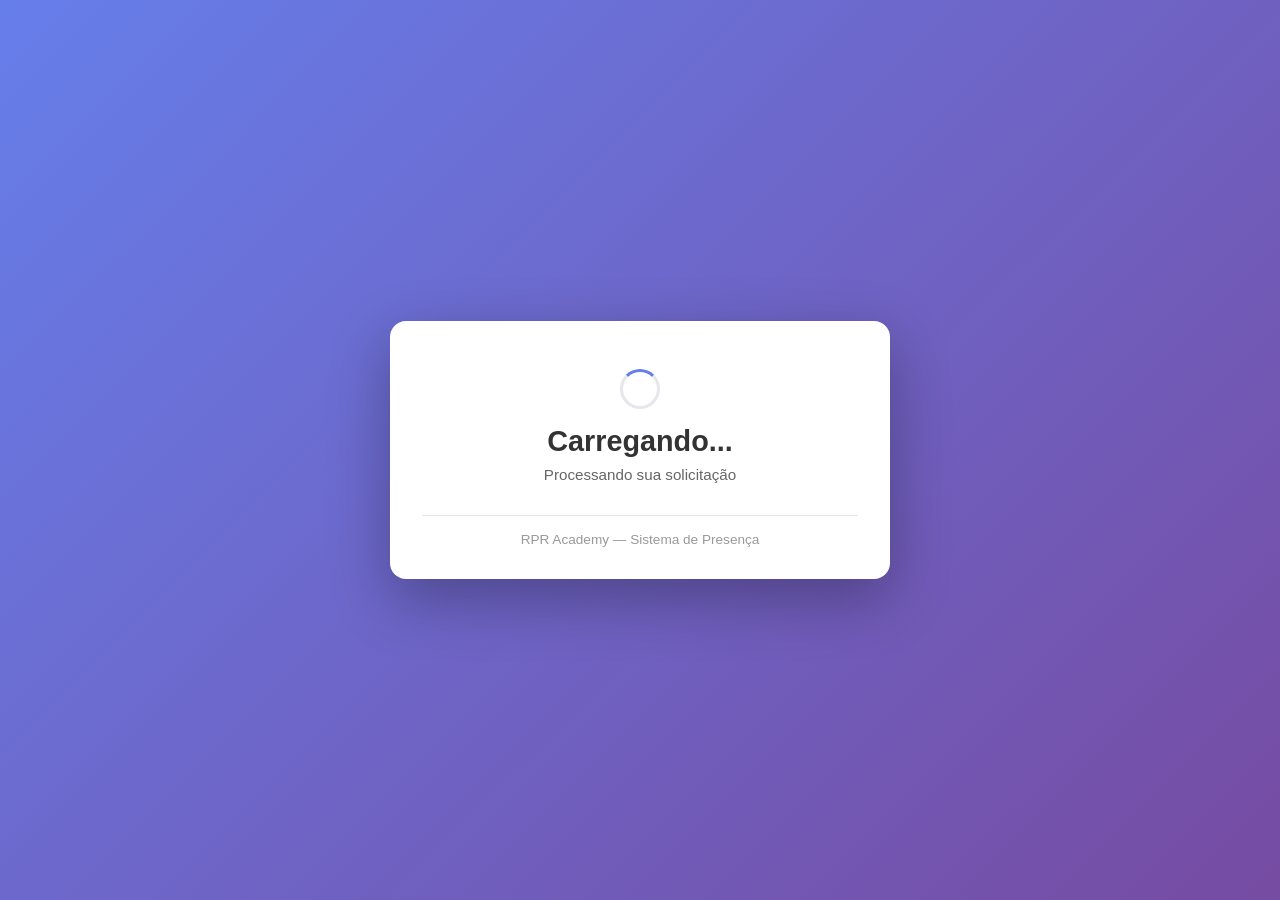
==== check-in/index.html @ decc9e1e "Add files via upload" ====
<!DOCTYPE html>
<html lang="pt-BR">
<head>
  <meta charset="UTF-8">
  <meta name="viewport" content="width=device-width, initial-scale=1.0">
  <title>Check-in de Presença</title>
  <style>
    * {
      margin: 0;
      padding: 0;
      box-sizing: border-box;
    }

    body {
      font-family: -apple-system, BlinkMacSystemFont, 'Segoe UI', Roboto, sans-serif;
      background: linear-gradient(135deg, #667eea 0%, #764ba2 100%);
      min-height: 100vh;
      display: flex;
      align-items: center;
      justify-content: center;
      padding: 1rem;
    }

    .container {
      background: white;
      border-radius: 16px;
      padding: 2rem;
      max-width: 500px;
      width: 100%;
      box-shadow: 0 20px 60px rgba(0, 0, 0, 0.3);
      text-align: center;
    }

    .logo {
      font-size: 2.5rem;
      margin-bottom: 1rem;
    }

    h1 {
      font-size: 1.8rem;
      margin-bottom: 0.5rem;
      color: #333;
    }

    .subtitulo {
      color: #666;
      margin-bottom: 2rem;
      font-size: 0.95rem;
    }

    .card {
      background: #f9fafb;
      border-radius: 12px;
      padding: 1.5rem;
      margin-bottom: 1.5rem;
      border-left: 4px solid #667eea;
    }

    .card-label {
      font-weight: 600;
      color: #6b7280;
      margin-bottom: 0.5rem;
      font-size: 0.9rem;
    }

    .card-valor {
      font-size: 1.1rem;
      color: #333;
      word-break: break-all;
    }

    .botao {
      background: #667eea;
      color: white;
      border: none;
      padding: 1rem;
      border-radius: 8px;
      font-size: 1.1rem;
      font-weight: 600;
      cursor: pointer;
      width: 100%;
      transition: all 0.3s;
      margin-bottom: 1rem;
    }

    .botao:hover {
      background: #5568d3;
      transform: translateY(-2px);
      box-shadow: 0 4px 12px rgba(102, 126, 234, 0.4);
    }

    .botao:active {
      transform: translateY(0);
    }

    .botao--secundario {
      background: #6b7280;
      margin-top: 0.5rem;
    }

    .botao--secundario:hover {
      background: #4b5563;
    }

    .mensagem-sucesso {
      background: #ecfdf5;
      border-left: 4px solid #10b981;
      padding: 1rem;
      border-radius: 8px;
      margin-bottom: 1rem;
      color: #047857;
      font-weight: 500;
    }

    .mensagem-erro {
      background: #fef2f2;
      border-left: 4px solid #ef4444;
      padding: 1rem;
      border-radius: 8px;
      margin-bottom: 1rem;
      color: #991b1b;
      font-weight: 500;
    }

    .spinner {
      border: 3px solid #e5e7eb;
      border-top: 3px solid #667eea;
      border-radius: 50%;
      width: 40px;
      height: 40px;
      animation: spin 1s linear infinite;
      margin: 1rem auto;
    }

    @keyframes spin {
      0% { transform: rotate(0deg); }
      100% { transform: rotate(360deg); }
    }

    .footer {
      margin-top: 2rem;
      padding-top: 1rem;
      border-top: 1px solid #e5e7eb;
      font-size: 0.85rem;
      color: #999;
    }

    @media (max-width: 480px) {
      .container {
        padding: 1.5rem;
      }

      h1 {
        font-size: 1.5rem;
      }

      .logo {
        font-size: 2rem;
      }
    }

    #tela-professor {
      display: none;
    }

    #tela-aluno {
      display: none;
    }
  </style>
</head>
<body>
  <div class="container">
    <!-- CARREGANDO -->
    <div id="tela-carregando">
      <div class="spinner"></div>
      <h1>Carregando...</h1>
      <p class="subtitulo">Processando sua solicitação</p>
    </div>

    <!-- PROFESSOR (Gerar QR) -->
    <div id="tela-professor">
      <div class="logo">📱</div>
      <h1>Gerar QR Code</h1>
      <p class="subtitulo">Crie um novo QR code para sua aula</p>

      <div class="card">
        <div class="card-label">Data da Aula</div>
        <input 
          type="date" 
          id="input-data" 
          style="width: 100%; padding: 0.75rem; border: 1px solid #e5e7eb; border-radius: 8px; font-size: 1rem;"
        >
      </div>

      <button class="botao" onclick="gerarQR()">📱 Gerar QR Code</button>

      <div id="qr-resultado" style="display:none; margin-bottom: 1.5rem;">
        <div class="mensagem-sucesso">✅ QR code gerado com sucesso!</div>
        
        <div class="card">
          <div class="card-label">QR Code</div>
          <img id="qr-imagem" src="" style="max-width: 100%; border-radius: 8px; margin: 1rem 0;">
        </div>

        <div class="card">
          <div class="card-label">Token (Salve em lugar seguro)</div>
          <div class="card-valor" id="qr-token"></div>
        </div>

        <div class="card">
          <div class="card-label">Link para Compartilhar</div>
          <div class="card-valor" id="qr-link" style="color: #667eea;"></div>
        </div>

        <button class="botao botao--secundario" onclick="copiarLink()">🔗 Copiar Link</button>
        <button class="botao botao--secundario" onclick="novoQR()">➕ Gerar Novo</button>
      </div>

      <div id="qr-erro" style="display:none;">
        <div class="mensagem-erro" id="qr-erro-msg"></div>
        <button class="botao botao--secundario" onclick="tentarNovamente()">🔄 Tentar Novamente</button>
      </div>
    </div>

    <!-- ALUNO (Confirmar Presença) -->
    <div id="tela-aluno">
      <div class="logo">✅</div>
      <h1>Confirmar Presença</h1>
      <p class="subtitulo">Clique para confirmar sua presença na aula</p>

      <div class="card">
        <div class="card-label">Aluno</div>
        <div class="card-valor" id="aluno-nome"></div>
      </div>

      <button class="botao" onclick="confirmarPresenca()">✅ Confirmar Presença</button>

      <div id="aluno-resultado" style="display:none; margin-bottom: 1.5rem;">
        <div class="mensagem-sucesso" id="aluno-msg"></div>
        <button class="botao botao--secundario" onclick="voltarHome()">🏠 Voltar ao Início</button>
      </div>

      <div id="aluno-erro" style="display:none;">
        <div class="mensagem-erro" id="aluno-erro-msg"></div>
        <button class="botao botao--secundario" onclick="voltarHome()">🏠 Voltar ao Início</button>
      </div>
    </div>

    <div class="footer">
      RPR Academy — Sistema de Presença
    </div>
  </div>

  <script type="module">
    import { gerarTokenCheckIn, confirmarPresencaComToken, restaurarSessao } from '../modules/check-in-simples.js';
    import { restaurarSessao as restaurarAuth } from '../modules/auth.js';

    // ────────────────────────────────────────────────────────────────────────────
    // INICIALIZAÇÃO
    // ────────────────────────────────────────────────────────────────────────────

    async function inicializar() {
      const urlParams = new URLSearchParams(window.location.search);
      const token = urlParams.get('token');

      // Usuário logado
      const usuario = await restaurarAuth();

      if (!usuario) {
        mostrarErro('tela-carregando', 'Você não está logado', 'Faça login primeiro');
        return;
      }

      // Se veio com token (aluno escaneou QR)
      if (token) {
        // Guarda token em sessionStorage
        sessionStorage.setItem('check_in_token', token);
        
        // Limpa URL (remove token da barra)
        window.history.replaceState({}, document.title, '/check-in');
        
        // Mostra tela de aluno
        document.getElementById('tela-carregando').style.display = 'none';
        document.getElementById('tela-aluno').style.display = 'block';
        document.getElementById('aluno-nome').textContent = usuario.nome;
      } else {
        // Sem token = professor (ou admin)
        if (usuario.tipo !== 'professor' && usuario.tipo !== 'admin') {
          mostrarErro('tela-carregando', 'Acesso restrito', 'Apenas professores e admins');
          return;
        }

        document.getElementById('tela-carregando').style.display = 'none';
        document.getElementById('tela-professor').style.display = 'block';
        
        // Seta data de hoje por padrão
        const hoje = new Date().toISOString().split('T')[0];
        document.getElementById('input-data').value = hoje;
      }
    }

    // ────────────────────────────────────────────────────────────────────────────
    // PROFESSOR: GERAR QR
    // ────────────────────────────────────────────────────────────────────────────

    window.gerarQR = async function() {
      const data = document.getElementById('input-data').value;

      if (!data) {
        alert('Selecione uma data');
        return;
      }

      const resultado = await gerarTokenCheckIn(data);

      if (resultado.erro) {
        document.getElementById('qr-erro').style.display = 'block';
        document.getElementById('qr-erro-msg').textContent = resultado.erro;
        return;
      }

      document.getElementById('qr-resultado').style.display = 'block';
      document.getElementById('qr-imagem').src = resultado.qrUrl;
      document.getElementById('qr-token').textContent = resultado.token;
      document.getElementById('qr-link').textContent = resultado.urlComToken;

      // Guarda para copiar
      window.linkAtual = resultado.urlComToken;
    };

    window.copiarLink = function() {
      navigator.clipboard.writeText(window.linkAtual);
      alert('✅ Link copiado!');
    };

    window.novoQR = function() {
      document.getElementById('qr-resultado').style.display = 'none';
      document.getElementById('qr-erro').style.display = 'none';
    };

    window.tentarNovamente = function() {
      document.getElementById('qr-erro').style.display = 'none';
      window.gerarQR();
    };

    // ────────────────────────────────────────────────────────────────────────────
    // ALUNO: CONFIRMAR PRESENÇA
    // ────────────────────────────────────────────────────────────────────────────

    window.confirmarPresenca = async function() {
      const resultado = await confirmarPresencaComToken();

      if (resultado.erro) {
        document.getElementById('aluno-resultado').style.display = 'none';
        document.getElementById('aluno-erro').style.display = 'block';
        document.getElementById('aluno-erro-msg').textContent = resultado.erro;
        return;
      }

      document.getElementById('aluno-erro').style.display = 'none';
      document.getElementById('aluno-resultado').style.display = 'block';
      document.getElementById('aluno-msg').textContent = '✅ Presença confirmada com sucesso!';
    };

    window.voltarHome = function() {
      window.location.href = '/';
    };

    // ────────────────────────────────────────────────────────────────────────────
    // INICIAR
    // ────────────────────────────────────────────────────────────────────────────

    inicializar();
  </script>
</body>
</html>
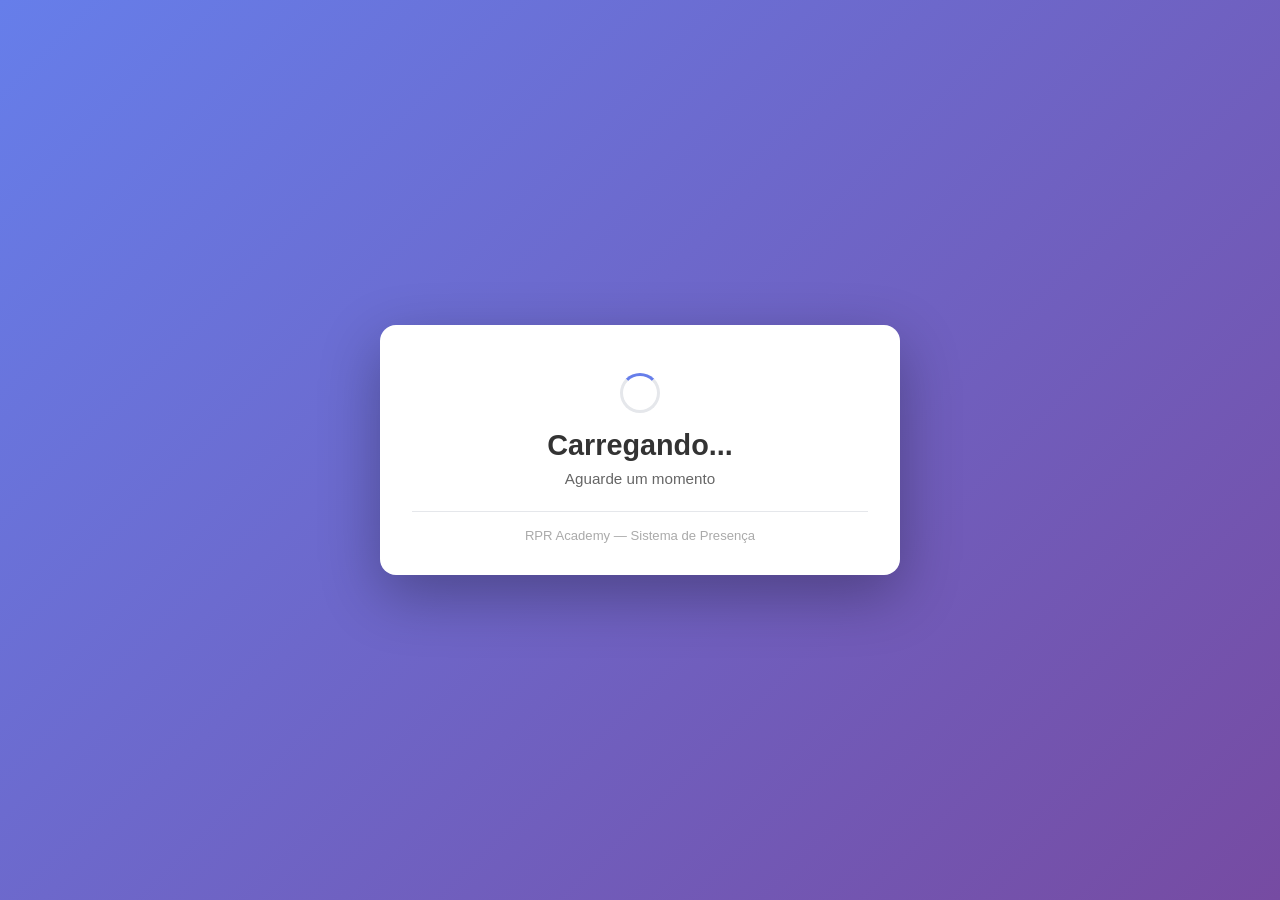
==== commit 8940d394: "Update index.html" ====
--- a/check-in/index.html
+++ b/check-in/index.html
@@ -5,11 +5,7 @@
   <meta name="viewport" content="width=device-width, initial-scale=1.0">
   <title>Check-in de Presença</title>
   <style>
-    * {
-      margin: 0;
-      padding: 0;
-      box-sizing: border-box;
-    }
+    * { margin: 0; padding: 0; box-sizing: border-box; }
 
     body {
       font-family: -apple-system, BlinkMacSystemFont, 'Segoe UI', Roboto, sans-serif;
@@ -25,352 +21,323 @@
       background: white;
       border-radius: 16px;
       padding: 2rem;
-      max-width: 500px;
+      max-width: 520px;
       width: 100%;
-      box-shadow: 0 20px 60px rgba(0, 0, 0, 0.3);
+      box-shadow: 0 20px 60px rgba(0,0,0,0.3);
       text-align: center;
     }
 
-    .logo {
-      font-size: 2.5rem;
-      margin-bottom: 1rem;
-    }
-
-    h1 {
-      font-size: 1.8rem;
-      margin-bottom: 0.5rem;
-      color: #333;
-    }
-
-    .subtitulo {
-      color: #666;
-      margin-bottom: 2rem;
-      font-size: 0.95rem;
-    }
+    .logo { font-size: 2.5rem; margin-bottom: 1rem; }
+    h1 { font-size: 1.8rem; margin-bottom: 0.5rem; color: #333; }
+    .subtitulo { color: #666; margin-bottom: 1.5rem; font-size: 0.95rem; }
 
     .card {
       background: #f9fafb;
       border-radius: 12px;
-      padding: 1.5rem;
-      margin-bottom: 1.5rem;
+      padding: 1.25rem 1.5rem;
+      margin-bottom: 1.25rem;
       border-left: 4px solid #667eea;
-    }
-
+      text-align: left;
+    }
     .card-label {
-      font-weight: 600;
-      color: #6b7280;
-      margin-bottom: 0.5rem;
-      font-size: 0.9rem;
-    }
-
-    .card-valor {
-      font-size: 1.1rem;
-      color: #333;
-      word-break: break-all;
-    }
+      font-weight: 600; color: #6b7280; margin-bottom: 0.4rem;
+      font-size: 0.85rem; text-transform: uppercase; letter-spacing: 0.05em;
+    }
+
+    input[type="text"], input[type="date"] {
+      width: 100%;
+      padding: 0.75rem;
+      border: 1.5px solid #e5e7eb;
+      border-radius: 8px;
+      font-size: 1rem;
+      outline: none;
+      transition: border-color 0.2s;
+    }
+    input:focus { border-color: #667eea; }
 
     .botao {
-      background: #667eea;
-      color: white;
-      border: none;
-      padding: 1rem;
-      border-radius: 8px;
-      font-size: 1.1rem;
-      font-weight: 600;
-      cursor: pointer;
-      width: 100%;
-      transition: all 0.3s;
-      margin-bottom: 1rem;
-    }
-
-    .botao:hover {
-      background: #5568d3;
-      transform: translateY(-2px);
-      box-shadow: 0 4px 12px rgba(102, 126, 234, 0.4);
-    }
-
-    .botao:active {
-      transform: translateY(0);
-    }
-
-    .botao--secundario {
-      background: #6b7280;
-      margin-top: 0.5rem;
-    }
-
-    .botao--secundario:hover {
-      background: #4b5563;
-    }
+      background: #667eea; color: white; border: none;
+      padding: 0.9rem; border-radius: 8px; font-size: 1.05rem;
+      font-weight: 600; cursor: pointer; width: 100%;
+      transition: all 0.2s; margin-bottom: 0.75rem;
+    }
+    .botao:hover { background: #5568d3; transform: translateY(-1px); box-shadow: 0 4px 12px rgba(102,126,234,0.4); }
+    .botao:active { transform: translateY(0); }
+    .botao--secundario { background: #6b7280; }
+    .botao--secundario:hover { background: #4b5563; }
+    .botao--verde { background: #10b981; }
+    .botao--verde:hover { background: #059669; }
 
     .mensagem-sucesso {
-      background: #ecfdf5;
-      border-left: 4px solid #10b981;
-      padding: 1rem;
-      border-radius: 8px;
-      margin-bottom: 1rem;
-      color: #047857;
-      font-weight: 500;
-    }
-
+      background: #ecfdf5; border-left: 4px solid #10b981;
+      padding: 1rem; border-radius: 8px; margin-bottom: 1rem;
+      color: #047857; font-weight: 500;
+    }
     .mensagem-erro {
-      background: #fef2f2;
-      border-left: 4px solid #ef4444;
-      padding: 1rem;
-      border-radius: 8px;
-      margin-bottom: 1rem;
-      color: #991b1b;
-      font-weight: 500;
+      background: #fef2f2; border-left: 4px solid #ef4444;
+      padding: 1rem; border-radius: 8px; margin-bottom: 1rem;
+      color: #991b1b; font-weight: 500;
     }
 
     .spinner {
-      border: 3px solid #e5e7eb;
-      border-top: 3px solid #667eea;
-      border-radius: 50%;
-      width: 40px;
-      height: 40px;
-      animation: spin 1s linear infinite;
-      margin: 1rem auto;
-    }
-
-    @keyframes spin {
-      0% { transform: rotate(0deg); }
-      100% { transform: rotate(360deg); }
-    }
+      border: 3px solid #e5e7eb; border-top: 3px solid #667eea;
+      border-radius: 50%; width: 40px; height: 40px;
+      animation: spin 1s linear infinite; margin: 1rem auto;
+    }
+    @keyframes spin { to { transform: rotate(360deg); } }
+
+    #qr-imagem {
+      max-width: 280px; width: 100%; border-radius: 12px;
+      margin: 0.75rem auto; display: block;
+      border: 4px solid #667eea;
+    }
+
+    .badge-data {
+      display: inline-block; background: #ede9fe; color: #7c3aed;
+      padding: 0.3rem 0.9rem; border-radius: 20px;
+      font-size: 0.9rem; font-weight: 600; margin-bottom: 1rem;
+    }
+
+    .instrucao { font-size: 0.9rem; color: #6b7280; margin-bottom: 1.25rem; line-height: 1.5; }
+
+    details summary { cursor: pointer; font-size: 0.85rem; color: #6b7280; margin-bottom: 0.5rem; }
+    .row-data { display: flex; gap: 0.5rem; margin-top: 0.5rem; }
+    .row-data input { flex: 1; }
+    .row-data .botao { width: auto; padding: 0.75rem 1rem; margin: 0; }
 
     .footer {
-      margin-top: 2rem;
-      padding-top: 1rem;
-      border-top: 1px solid #e5e7eb;
-      font-size: 0.85rem;
-      color: #999;
-    }
-
-    @media (max-width: 480px) {
-      .container {
-        padding: 1.5rem;
-      }
-
-      h1 {
-        font-size: 1.5rem;
-      }
-
-      .logo {
-        font-size: 2rem;
-      }
-    }
-
-    #tela-professor {
-      display: none;
-    }
-
-    #tela-aluno {
-      display: none;
-    }
+      margin-top: 1.5rem; padding-top: 1rem;
+      border-top: 1px solid #e5e7eb; font-size: 0.82rem; color: #aaa;
+    }
+
+    #tela-professor, #tela-aluno, #tela-confirmado, #tela-erro-geral { display: none; }
   </style>
 </head>
 <body>
-  <div class="container">
-    <!-- CARREGANDO -->
-    <div id="tela-carregando">
+<div class="container">
+
+  <!-- CARREGANDO -->
+  <div id="tela-carregando">
+    <div class="spinner"></div>
+    <h1>Carregando...</h1>
+    <p class="subtitulo">Aguarde um momento</p>
+  </div>
+
+  <!-- PROFESSOR — TELÃO -->
+  <div id="tela-professor">
+    <div class="logo">📱</div>
+    <h1>Check-in de Presença</h1>
+    <p class="subtitulo">Mostre este QR code para os alunos escanearem</p>
+
+    <div id="prof-gerando" style="display:none;">
       <div class="spinner"></div>
-      <h1>Carregando...</h1>
-      <p class="subtitulo">Processando sua solicitação</p>
-    </div>
-
-    <!-- PROFESSOR (Gerar QR) -->
-    <div id="tela-professor">
-      <div class="logo">📱</div>
-      <h1>Gerar QR Code</h1>
-      <p class="subtitulo">Crie um novo QR code para sua aula</p>
-
-      <div class="card">
-        <div class="card-label">Data da Aula</div>
-        <input 
-          type="date" 
-          id="input-data" 
-          style="width: 100%; padding: 0.75rem; border: 1px solid #e5e7eb; border-radius: 8px; font-size: 1rem;"
-        >
+      <p class="instrucao">Gerando QR code...</p>
+    </div>
+
+    <div id="prof-qr" style="display:none;">
+      <div class="badge-data" id="prof-data-label"></div>
+      <img id="qr-imagem" src="" alt="QR Code de Presença">
+      <p class="instrucao">📷 Alunos: abra a câmera e aponte para este QR code</p>
+      <button class="botao botao--secundario" onclick="novoQR()">🔄 Gerar novo QR code</button>
+    </div>
+
+    <div id="prof-erro" style="display:none;">
+      <div class="mensagem-erro" id="prof-erro-msg"></div>
+      <button class="botao botao--secundario" onclick="gerarQRAutomatico()">🔄 Tentar novamente</button>
+    </div>
+
+    <details style="margin-top:1rem; text-align:left;">
+      <summary>⚙️ Alterar data da aula</summary>
+      <div class="row-data">
+        <input type="date" id="input-data">
+        <button class="botao" onclick="gerarQRManual()">Gerar</button>
       </div>
-
-      <button class="botao" onclick="gerarQR()">📱 Gerar QR Code</button>
-
-      <div id="qr-resultado" style="display:none; margin-bottom: 1.5rem;">
-        <div class="mensagem-sucesso">✅ QR code gerado com sucesso!</div>
-        
-        <div class="card">
-          <div class="card-label">QR Code</div>
-          <img id="qr-imagem" src="" style="max-width: 100%; border-radius: 8px; margin: 1rem 0;">
-        </div>
-
-        <div class="card">
-          <div class="card-label">Token (Salve em lugar seguro)</div>
-          <div class="card-valor" id="qr-token"></div>
-        </div>
-
-        <div class="card">
-          <div class="card-label">Link para Compartilhar</div>
-          <div class="card-valor" id="qr-link" style="color: #667eea;"></div>
-        </div>
-
-        <button class="botao botao--secundario" onclick="copiarLink()">🔗 Copiar Link</button>
-        <button class="botao botao--secundario" onclick="novoQR()">➕ Gerar Novo</button>
-      </div>
-
-      <div id="qr-erro" style="display:none;">
-        <div class="mensagem-erro" id="qr-erro-msg"></div>
-        <button class="botao botao--secundario" onclick="tentarNovamente()">🔄 Tentar Novamente</button>
-      </div>
-    </div>
-
-    <!-- ALUNO (Confirmar Presença) -->
-    <div id="tela-aluno">
-      <div class="logo">✅</div>
-      <h1>Confirmar Presença</h1>
-      <p class="subtitulo">Clique para confirmar sua presença na aula</p>
-
-      <div class="card">
-        <div class="card-label">Aluno</div>
-        <div class="card-valor" id="aluno-nome"></div>
-      </div>
-
-      <button class="botao" onclick="confirmarPresenca()">✅ Confirmar Presença</button>
-
-      <div id="aluno-resultado" style="display:none; margin-bottom: 1.5rem;">
-        <div class="mensagem-sucesso" id="aluno-msg"></div>
-        <button class="botao botao--secundario" onclick="voltarHome()">🏠 Voltar ao Início</button>
-      </div>
-
-      <div id="aluno-erro" style="display:none;">
-        <div class="mensagem-erro" id="aluno-erro-msg"></div>
-        <button class="botao botao--secundario" onclick="voltarHome()">🏠 Voltar ao Início</button>
-      </div>
-    </div>
-
-    <div class="footer">
-      RPR Academy — Sistema de Presença
-    </div>
-  </div>
-
-  <script type="module">
-    import { gerarTokenCheckIn, confirmarPresencaComToken, restaurarSessao } from '../modules/check-in-simples.js';
-    import { restaurarSessao as restaurarAuth } from '../modules/auth.js';
-
-    // ────────────────────────────────────────────────────────────────────────────
-    // INICIALIZAÇÃO
-    // ────────────────────────────────────────────────────────────────────────────
-
-    async function inicializar() {
-      const urlParams = new URLSearchParams(window.location.search);
-      const token = urlParams.get('token');
-
-      // Usuário logado
-      const usuario = await restaurarAuth();
-
-      if (!usuario) {
-        mostrarErro('tela-carregando', 'Você não está logado', 'Faça login primeiro');
-        return;
-      }
-
-      // Se veio com token (aluno escaneou QR)
-      if (token) {
-        // Guarda token em sessionStorage
-        sessionStorage.setItem('check_in_token', token);
-        
-        // Limpa URL (remove token da barra)
-        window.history.replaceState({}, document.title, '/check-in');
-        
-        // Mostra tela de aluno
-        document.getElementById('tela-carregando').style.display = 'none';
-        document.getElementById('tela-aluno').style.display = 'block';
-        document.getElementById('aluno-nome').textContent = usuario.nome;
-      } else {
-        // Sem token = professor (ou admin)
-        if (usuario.tipo !== 'professor' && usuario.tipo !== 'admin') {
-          mostrarErro('tela-carregando', 'Acesso restrito', 'Apenas professores e admins');
-          return;
-        }
-
-        document.getElementById('tela-carregando').style.display = 'none';
-        document.getElementById('tela-professor').style.display = 'block';
-        
-        // Seta data de hoje por padrão
-        const hoje = new Date().toISOString().split('T')[0];
-        document.getElementById('input-data').value = hoje;
-      }
-    }
-
-    // ────────────────────────────────────────────────────────────────────────────
-    // PROFESSOR: GERAR QR
-    // ────────────────────────────────────────────────────────────────────────────
-
-    window.gerarQR = async function() {
-      const data = document.getElementById('input-data').value;
-
-      if (!data) {
-        alert('Selecione uma data');
-        return;
-      }
-
-      const resultado = await gerarTokenCheckIn(data);
-
-      if (resultado.erro) {
-        document.getElementById('qr-erro').style.display = 'block';
-        document.getElementById('qr-erro-msg').textContent = resultado.erro;
-        return;
-      }
-
-      document.getElementById('qr-resultado').style.display = 'block';
-      document.getElementById('qr-imagem').src = resultado.qrUrl;
-      document.getElementById('qr-token').textContent = resultado.token;
-      document.getElementById('qr-link').textContent = resultado.urlComToken;
-
-      // Guarda para copiar
-      window.linkAtual = resultado.urlComToken;
-    };
-
-    window.copiarLink = function() {
-      navigator.clipboard.writeText(window.linkAtual);
-      alert('✅ Link copiado!');
-    };
-
-    window.novoQR = function() {
-      document.getElementById('qr-resultado').style.display = 'none';
-      document.getElementById('qr-erro').style.display = 'none';
-    };
-
-    window.tentarNovamente = function() {
-      document.getElementById('qr-erro').style.display = 'none';
-      window.gerarQR();
-    };
-
-    // ────────────────────────────────────────────────────────────────────────────
-    // ALUNO: CONFIRMAR PRESENÇA
-    // ────────────────────────────────────────────────────────────────────────────
-
-    window.confirmarPresenca = async function() {
-      const resultado = await confirmarPresencaComToken();
-
-      if (resultado.erro) {
-        document.getElementById('aluno-resultado').style.display = 'none';
-        document.getElementById('aluno-erro').style.display = 'block';
-        document.getElementById('aluno-erro-msg').textContent = resultado.erro;
-        return;
-      }
-
-      document.getElementById('aluno-erro').style.display = 'none';
-      document.getElementById('aluno-resultado').style.display = 'block';
-      document.getElementById('aluno-msg').textContent = '✅ Presença confirmada com sucesso!';
-    };
-
-    window.voltarHome = function() {
-      window.location.href = '/';
-    };
-
-    // ────────────────────────────────────────────────────────────────────────────
-    // INICIAR
-    // ────────────────────────────────────────────────────────────────────────────
-
-    inicializar();
-  </script>
+    </details>
+  </div>
+
+  <!-- ALUNO — APÓS ESCANEAR QR -->
+  <div id="tela-aluno">
+    <div class="logo">✅</div>
+    <h1>Confirmar Presença</h1>
+    <p class="subtitulo">Preencha seus dados para registrar presença</p>
+
+    <div class="badge-data" id="aluno-data-label"></div>
+
+    <div class="card">
+      <div class="card-label">Seu nome completo</div>
+      <input type="text" id="aluno-nome-input" placeholder="Ex: João da Silva" autocomplete="name">
+    </div>
+
+    <div class="card">
+      <div class="card-label">Turma</div>
+      <input type="text" id="aluno-turma-input" placeholder="Ex: 9A, 1º EM...">
+    </div>
+
+    <button class="botao botao--verde" onclick="confirmarPresenca()">✅ Confirmar minha presença</button>
+
+    <div id="aluno-erro" style="display:none; margin-top:0.5rem;">
+      <div class="mensagem-erro" id="aluno-erro-msg"></div>
+    </div>
+  </div>
+
+  <!-- CONFIRMADO -->
+  <div id="tela-confirmado">
+    <div class="logo">🎉</div>
+    <h1>Presença confirmada!</h1>
+    <p class="subtitulo" id="confirmado-nome"></p>
+    <div class="mensagem-sucesso">✅ Sua presença foi registrada com sucesso!</div>
+    <p class="instrucao">Pode fechar esta aba.</p>
+  </div>
+
+  <!-- ERRO GERAL -->
+  <div id="tela-erro-geral">
+    <div class="logo">⚠️</div>
+    <h1 id="erro-titulo">Erro</h1>
+    <p class="subtitulo" id="erro-msg"></p>
+    <button class="botao" onclick="window.location.href='/'">🏠 Ir para o início</button>
+  </div>
+
+  <div class="footer">RPR Academy — Sistema de Presença</div>
+</div>
+
+<script src="https://cdn.jsdelivr.net/npm/@supabase/supabase-js@2"></script>
+
+<script>
+  const SUPABASE_URL = "https://gdjpwwmdfssvokuuibwz.supabase.co";
+  const SUPABASE_KEY = "eyJhbGciOiJIUzI1NiIsInR5cCI6IkpXVCJ9.eyJpc3MiOiJzdXBhYmFzZSIsInJlZiI6ImdkanB3d21kZnNzdm9rdXVpYnd6Iiwicm9sZSI6ImFub24iLCJpYXQiOjE3NzUwNjExMjUsImV4cCI6MjA5MDYzNzEyNX0.JAHc5TVF4lR34nQ2UluQvYFZP8gxOvVDnM8_7mhTxl4";
+  const _sb = supabase.createClient(SUPABASE_URL, SUPABASE_KEY);
+
+  // ── utilitários ──────────────────────────────────────────────────────────────
+  function mostrarTela(id) {
+    ['tela-carregando','tela-professor','tela-aluno','tela-confirmado','tela-erro-geral']
+      .forEach(t => document.getElementById(t).style.display = (t === id ? 'block' : 'none'));
+  }
+
+  function mostrarErroGeral(titulo, msg) {
+    document.getElementById('erro-titulo').textContent = titulo;
+    document.getElementById('erro-msg').textContent = msg;
+    mostrarTela('tela-erro-geral');
+  }
+
+  function dataHoje() { return new Date().toISOString().split('T')[0]; }
+
+  function formatarData(d) {
+    const [ano, mes, dia] = d.split('-');
+    return `${dia}/${mes}/${ano}`;
+  }
+
+  function gerarToken() {
+    const c = 'ABCDEFGHIJKLMNOPQRSTUVWXYZabcdefghijklmnopqrstuvwxyz0123456789';
+    return Array.from({length: 50}, () => c[Math.floor(Math.random() * c.length)]).join('');
+  }
+
+  // ── professor: gerar QR ──────────────────────────────────────────────────────
+  async function gerarQR(data) {
+    document.getElementById('prof-gerando').style.display = 'block';
+    document.getElementById('prof-qr').style.display     = 'none';
+    document.getElementById('prof-erro').style.display   = 'none';
+
+    const token = gerarToken();
+
+    const { error } = await _sb.from('check_in').insert([{
+      token,
+      data,
+      presenca: false,
+    }]);
+
+    document.getElementById('prof-gerando').style.display = 'none';
+
+    if (error) {
+      document.getElementById('prof-erro-msg').textContent = error.message;
+      document.getElementById('prof-erro').style.display = 'block';
+      return;
+    }
+
+    const url    = `${window.location.origin}/check-in?token=${token}`;
+    const qrUrl  = `https://api.qrserver.com/v1/create-qr-code/?size=400x400&data=${encodeURIComponent(url)}`;
+
+    document.getElementById('qr-imagem').src = qrUrl;
+    document.getElementById('prof-data-label').textContent = `📅 ${formatarData(data)}`;
+    document.getElementById('prof-qr').style.display = 'block';
+  }
+
+  window.gerarQRAutomatico = () => gerarQR(dataHoje());
+
+  window.gerarQRManual = () => {
+    const d = document.getElementById('input-data').value;
+    if (!d) { alert('Selecione uma data'); return; }
+    gerarQR(d);
+  };
+
+  window.novoQR = () => gerarQR(document.getElementById('input-data').value || dataHoje());
+
+  // ── aluno: tela após escanear ────────────────────────────────────────────────
+  async function mostrarTelaAluno(token) {
+    const { data: reg, error } = await _sb
+      .from('check_in')
+      .select('id, data, presenca')
+      .eq('token', token)
+      .single();
+
+    if (error || !reg) {
+      mostrarErroGeral('QR Code inválido', 'Este QR code não existe ou já expirou. Peça ao professor para gerar um novo.');
+      return;
+    }
+
+    if (reg.presenca) {
+      mostrarErroGeral('QR já utilizado', 'Este QR code já foi usado. Peça ao professor para gerar um novo.');
+      return;
+    }
+
+    window._checkInId = reg.id;
+    document.getElementById('aluno-data-label').textContent = `📅 ${formatarData(reg.data)}`;
+    mostrarTela('tela-aluno');
+    document.getElementById('aluno-nome-input').focus();
+  }
+
+  // ── aluno: confirmar presença ────────────────────────────────────────────────
+  window.confirmarPresenca = async function() {
+    const nome  = document.getElementById('aluno-nome-input').value.trim();
+    const turma = document.getElementById('aluno-turma-input').value.trim();
+    const erroDiv = document.getElementById('aluno-erro');
+    const erroMsg = document.getElementById('aluno-erro-msg');
+
+    erroDiv.style.display = 'none';
+
+    if (!nome) {
+      erroMsg.textContent = 'Por favor, informe seu nome completo.';
+      erroDiv.style.display = 'block';
+      return;
+    }
+
+    const { error } = await _sb.from('check_in').update({
+      aluno_nome:  nome,
+      aluno_turma: turma || null,
+      presenca:    true,
+      timestamp:   new Date().toISOString(),
+    }).eq('id', window._checkInId);
+
+    if (error) {
+      erroMsg.textContent = error.message;
+      erroDiv.style.display = 'block';
+      return;
+    }
+
+    document.getElementById('confirmado-nome').textContent = `Olá, ${nome}! ✌️`;
+    mostrarTela('tela-confirmado');
+  };
+
+  // ── init ─────────────────────────────────────────────────────────────────────
+  (async function inicializar() {
+    const token = new URLSearchParams(window.location.search).get('token');
+    if (token) {
+      await mostrarTelaAluno(token);
+    } else {
+      mostrarTela('tela-professor');
+      document.getElementById('input-data').value = dataHoje();
+      await gerarQRAutomatico();
+    }
+  })();
+</script>
 </body>
 </html>
